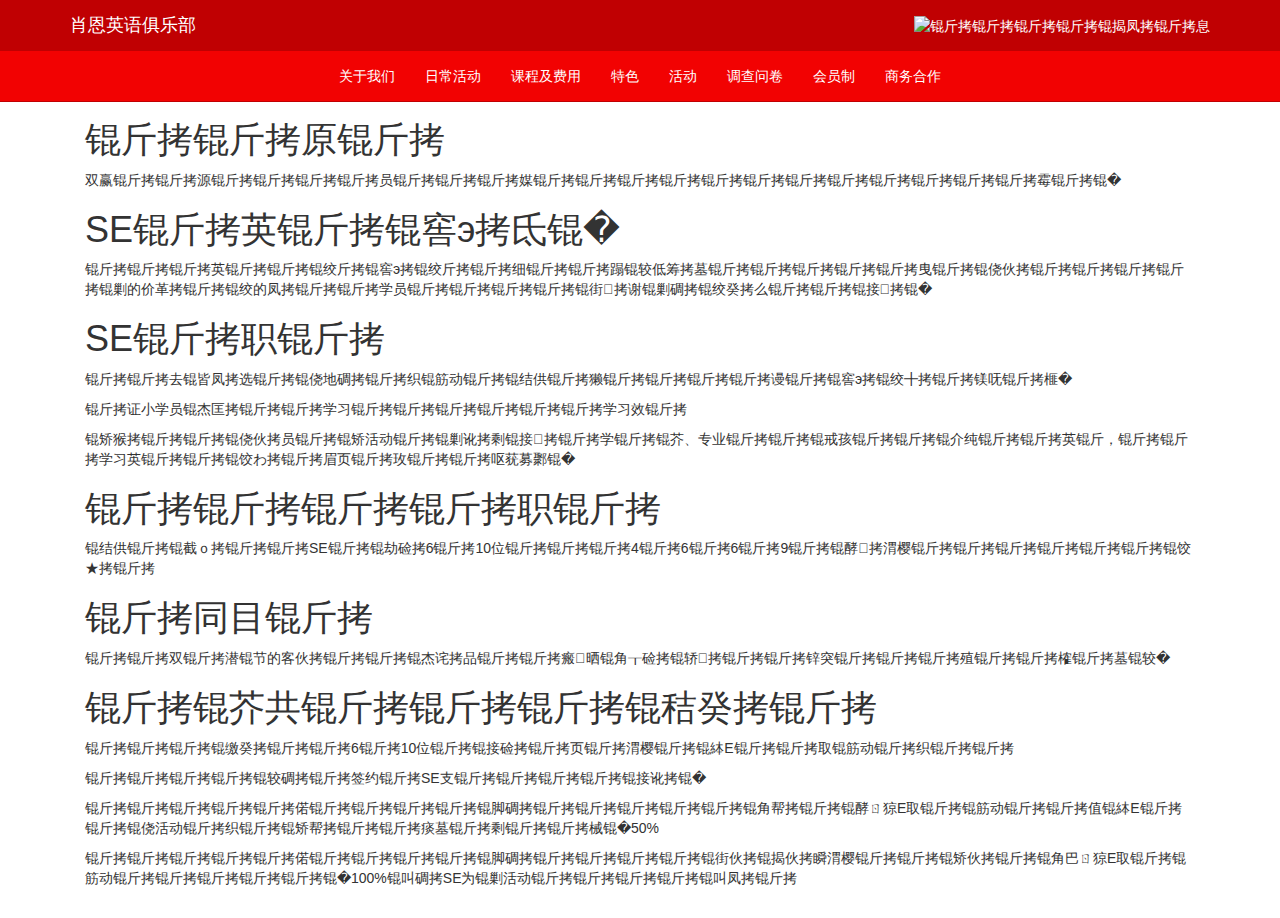
==== cooperation.html @ 761bf796 "Add website" ====
<!DOCTYPE html>
<html lang="en">

<head>
    <!-- Global site tag (gtag.js) - Google Analytics -->
    <script async src="https://www.googletagmanager.com/gtag/js?id=UA-167481021-1"></script>
    <script>
        window.dataLayer = window.dataLayer || [];

        function gtag() {
            dataLayer.push(arguments);
        }
        gtag('js', new Date());

        gtag('config', 'UA-167481021-1');
    </script>

    <meta http-equiv="content-type" content="text/html; charset=gbk">
    <meta name="viewport" content="width=device-width, initial-scale=1">
    <!-- ensure proper rendering and touch zooming on phone -->

    <meta name="baidu-site-verification" content="eTSmaGX7vf" />

    <title>Shawn English Club 肖恩英语俱乐部</title>

    <meta name="description" content="Ф��Ӣ����ֲ���һ��Ϊ���Ӣ�ﰮ�����������ṩһ����Ӣ���龰ѧϰ�����ѻ��ѡ�����ѧ����Ϣ����ƽ̨��һ����˽��Ӣ���������ͬʱҲ��˫��ƽ̨��Ϊ�����ѧϰ���ģ��˽��й��� Ͷ���й���Ѱ������̻��̼�һ������" />
    <meta name="keywords" content="Shawn English Club, Ф��Ӣ����ֲ�" />

    <!-- Bootstrap core CSS -->
    <link href="./scripts/webicons/webicons.css" rel="stylesheet">
    <link href="./scripts/Bootstrap/css/bootstrap.css" rel="stylesheet">
    <link href="./scripts/main.css" rel="stylesheet">

    <script src="./scripts/jquery-1.11.0.min.js"></script>

    <!-- Add mousewheel plugin (this is optional) -->
    <script type="text/javascript" src="./scripts/fancybox/jquery.mousewheel-3.0.6.pack.js"></script>

    <!-- Add fancyBox main JS and CSS files -->
    <script type="text/javascript" src="./scripts/fancybox/jquery.fancybox.js?v=2.1.4"></script>
    <link rel="stylesheet" type="text/css" href="./scripts/fancybox/jquery.fancybox.css?v=2.1.4" media="screen" />

    <!-- Add Button helper (this is optional) -->
    <link rel="stylesheet" type="text/css" href="./scripts/fancybox/helpers/jquery.fancybox-buttons.css?v=1.0.5" />
    <script type="text/javascript" src="./scripts/fancybox/helpers/jquery.fancybox-buttons.js?v=1.0.5"></script>


    <!-- Add Thumbnail helper (this is optional) -->
    <link rel="stylesheet" type="text/css" href="./scripts/fancybox/helpers/jquery.fancybox-thumbs.css?v=1.0.7" />
    <script type="text/javascript" src="./scripts/fancybox/helpers/jquery.fancybox-thumbs.js?v=1.0.7"></script>

    <!-- Add Media helper (this is optional) -->
    <script type="text/javascript" src="./scripts/fancybox/helpers/jquery.fancybox-media.js?v=1.0.5"></script>

    <script type="text/javascript">
        $(function() {
            $("[rel='tooltip']").tooltip();
        });
    </script>
</head>

<body>
    <div class="container">
        <div class="navbar navbar-inverse navbar-fixed-top nav_top" role="navigation">
            <div class="container">
                <div class="navbar-header">
                    <button type="button" class="navbar-toggle" data-toggle="collapse" data-target=".navbar-collapse">
						<span class="sr-only">Toggle navigation</span>
						<span class="icon-bar"></span>
					</button>
                    <a class="navbar-brand" href="http://www.shawnenglishclub.com" id="brand"></a>
                </div>
                <div class="collapse navbar-collapse">
                    <ul class="nav navbar-nav navbar-right">
                        <li>
                            <a target="_blank" href="http://wpa.qq.com/msgrd?v=3&uin=2992557020&site=qq&menu=yes"><img border="0" src="http://wpa.qq.com/pa?p=2:2992557020:41" alt="���������ҷ���Ϣ" title="���������ҷ���Ϣ" /></a>
                        </li>

                        <!-- <li><a id="changeLanguage" href="javaScript:void(0)" target="_blank">English</a></li>
	         		 	 -->
                    </ul>
                </div>
                <!--/.nav-collapse -->
            </div>
            <div class="nav_bot">

                <div class="container">
                    <div class="real_nav collapse navbar-collapse">
                        <ul class="nav navbar-nav">
                            <li>
                                <a id="btn_about" href="/about"></a>
                            </li>
                            <li>
                                <a id="btn_routine" href="/routine"></a>
                            </li>
                            <li>
                                <a id="btn_classes" href="/classes_fee"></a>
                            </li>
                            <li>
                                <a id="btn_features" href="/feature"></a>
                            </li>

                            <li>
                                <a id="btn_events" href="/events"></a>
                            </li>
                            <li>
                                <a id="btn_questionnaire" href="/questionnaire"></a>
                            </li>
                            <li>
                                <a id="btn_membership" href="/membership"></a>
                            </li>
                            <li>
                                <a id="btn_cooperation" href="/cooperation"></a>
                            </li>
                        </ul>
                    </div>
                </div>
            </div>

        </div>
    </div>

    <div class="container">
        <div class="starter-template">
            <h1>����ԭ��</h1>
            <p>˫Ӯ����Դ��������Ա������ý������������������������ù���</p>

            <h1>SE��Ӣ���ѧ�ص�</h1>
            <p>������Ӣ�����ʽ��ѧ��ʽ���ϸ����̣�ϵͳ�Ĺ����������ҷ���Ļ����������˵ļ۸����ʵķ�����ѧԱ���������֮�л�˵��ʹ�ô�����Ӣ��</p>

            <h1>SE��ְ��</h1>
            <p>����ȥ�Է�ѡ���ĵص���֯����ṩ��̡��������á���ѧ��ʩ���þ߼��鼮</p>
            <p>��֤СѧԱ�ܿ�����ѧϰ������������ѧϰЧ��</p>
            <p>�ú������Ļ�Ա���û���˶�ʣ�Ӣ���ѧ���桢רҵ�����亢�����鴿����Ӣ�����ѧϰӢ�����Ȥ���üҳ��õ����Żݵļ۸�</p>

            <h1>��������ְ��</h1>
            <p>�ṩ���أ�����SE���ټ�6��10λ������4��6��6��9���ͯ�μӣ�������������ȡ���</p>

            <h1>��ͬĿ��</h1>
            <p>����˫��Ǳ�ڵĿͻ������ܲ�Ʒ����񣬳ɹ�ǩԼ��ά�����пͻ������ֳ����ȶ��Ĺ�ϵ</p>

            <h1>���湲�������չ���</h1>
            <p>�������ɹ�����6��10λ���Ӽ���ҳ��μӣ���SE����ȡ���֯����</p>
            <p>���������ϵ���ǩԼ��SE֧���������Ӷ��</p>
            <p>����������ټ���������ŵ������������ǰ����֪ͨSEȡ�������ֵ�SE�����Ļ��֯���ð�����̵Ĺ��ʣ����е�50%</p>
            <p>����������ټ���������ŵ����������ֻ��һ�˲μӣ�����û����ǰ֪ͨSEȡ��������������100%�е�SEΪ�˻���������з���</p>
        </div>
    </div>
    <!-- /.container -->



    <!-- Bootstrap core JavaScript
    ================================================== -->
    <!-- Placed at the end of the document so the pages load faster -->
    <script src="./scripts/Bootstrap/js/bootstrap.js"></script>

    <script src="./scripts/main.js"></script>
    <script src="./scripts/home.js"></script>

    <script>
        // Modernizr with SVG detection required. http://modernizr.com
        ;
        window.Modernizr = function(a, b, c) {
                function B(a) {
                    j.cssText = a
                }

                function C(a, b) {
                    return B(m.join(a + ";") + (b || ""))
                }

                function D(a, b) {
                    return typeof a === b
                }

                function E(a, b) {
                    return !!~("" + a).indexOf(b)
                }

                function F(a, b) {
                    for (var d in a)
                        if (j[a[d]] !== c) return b == "pfx" ? a[d] : !0;
                    return !1
                }

                function G(a, b, d) {
                    for (var e in a) {
                        var f = b[a[e]];
                        if (f !== c) return d === !1 ? a[e] : D(f, "function") ? f.bind(d || b) : f
                    }
                    return !1
                }

                function H(a, b, c) {
                    var d = a.charAt(0).toUpperCase() + a.substr(1),
                        e = (a + " " + o.join(d + " ") + d).split(" ");
                    return D(b, "string") || D(b, "undefined") ? F(e, b) : (e = (a + " " + p.join(d + " ") + d).split(" "), G(e, b, c))
                }
                var d = "2.5.3",
                    e = {},
                    f = !0,
                    g = b.documentElement,
                    h = "modernizr",
                    i = b.createElement(h),
                    j = i.style,
                    k, l = {}.toString,
                    m = " -webkit- -moz- -o- -ms- ".split(" "),
                    n = "Webkit Moz O ms",
                    o = n.split(" "),
                    p = n.toLowerCase().split(" "),
                    q = {
                        svg: "http://www.w3.org/2000/svg"
                    },
                    r = {},
                    s = {},
                    t = {},
                    u = [],
                    v = u.slice,
                    w, x = function(a, c, d, e) {
                        var f, i, j, k = b.createElement("div"),
                            l = b.body,
                            m = l ? l : b.createElement("body");
                        if (parseInt(d, 10))
                            while (d--) j = b.createElement("div"), j.id = e ? e[d] : h + (d + 1), k.appendChild(j);
                        return f = ["&#173;", "<style>", a, "</style>"].join(""), k.id = h, m.innerHTML += f, m.appendChild(k), l || (m.style.background = "", g.appendChild(m)), i = c(k, a), l ? k.parentNode.removeChild(k) : m.parentNode.removeChild(m), !!i
                    },
                    y = function(b) {
                        var c = a.matchMedia || a.msMatchMedia;
                        if (c) return c(b).matches;
                        var d;
                        return x("@media " + b + " { #" + h + " { position: absolute; } }", function(b) {
                            d = (a.getComputedStyle ? getComputedStyle(b, null) : b.currentStyle)["position"] == "absolute"
                        }), d
                    },
                    z = {}.hasOwnProperty,
                    A;
                !D(z, "undefined") && !D(z.call, "undefined") ? A = function(a, b) {
                    return z.call(a, b)
                } : A = function(a, b) {
                    return b in a && D(a.constructor.prototype[b], "undefined")
                }, Function.prototype.bind || (Function.prototype.bind = function(b) {
                    var c = this;
                    if (typeof c != "function") throw new TypeError;
                    var d = v.call(arguments, 1),
                        e = function() {
                            if (this instanceof e) {
                                var a = function() {};
                                a.prototype = c.prototype;
                                var f = new a,
                                    g = c.apply(f, d.concat(v.call(arguments)));
                                return Object(g) === g ? g : f
                            }
                            return c.apply(b, d.concat(v.call(arguments)))
                        };
                    return e
                });
                var I = function(c, d) {
                    var f = c.join(""),
                        g = d.length;
                    x(f, function(c, d) {
                        var f = b.styleSheets[b.styleSheets.length - 1],
                            h = f ? f.cssRules && f.cssRules[0] ? f.cssRules[0].cssText : f.cssText || "" : "",
                            i = c.childNodes,
                            j = {};
                        while (g--) j[i[g].id] = i[g];
                        e.touch = "ontouchstart" in a || a.DocumentTouch && b instanceof DocumentTouch || (j.touch && j.touch.offsetTop) === 9
                    }, g, d)
                }([, ["@media (", m.join("touch-enabled),("), h, ")", "{#touch{top:9px;position:absolute}}"].join("")], [, "touch"]);
                r.touch = function() {
                    return e.touch
                }, r.rgba = function() {
                    return B("background-color:rgba(150,255,150,.5)"), E(j.backgroundColor, "rgba")
                }, r.backgroundsize = function() {
                    return H("backgroundSize")
                }, r.borderradius = function() {
                    return H("borderRadius")
                }, r.textshadow = function() {
                    return b.createElement("div").style.textShadow === ""
                }, r.opacity = function() {
                    return C("opacity:.55"), /^0.55$/.test(j.opacity)
                }, r.cssgradients = function() {
                    var a = "background-image:",
                        b = "gradient(linear,left top,right bottom,from(#9f9),to(white));",
                        c = "linear-gradient(left top,#9f9, white);";
                    return B((a + "-webkit- ".split(" ").join(b + a) + m.join(c + a)).slice(0, -a.length)), E(j.backgroundImage, "gradient")
                }, r.csstransitions = function() {
                    return H("transition")
                }, r.svg = function() {
                    return !!b.createElementNS && !!b.createElementNS(q.svg, "svg").createSVGRect
                }, r.inlinesvg = function() {
                    var a = b.createElement("div");
                    return a.innerHTML = "<svg/>", (a.firstChild && a.firstChild.namespaceURI) == q.svg
                };
                for (var J in r) A(r, J) && (w = J.toLowerCase(), e[w] = r[J](), u.push((e[w] ? "" : "no-") + w));
                return B(""), i = k = null,
                    function(a, b) {
                        function g(a, b) {
                            var c = a.createElement("p"),
                                d = a.getElementsByTagName("head")[0] || a.documentElement;
                            return c.innerHTML = "x<style>" + b + "</style>", d.insertBefore(c.lastChild, d.firstChild)
                        }

                        function h() {
                            var a = k.elements;
                            return typeof a == "string" ? a.split(" ") : a
                        }

                        function i(a) {
                            var b = {},
                                c = a.createElement,
                                e = a.createDocumentFragment,
                                f = e();
                            a.createElement = function(a) {
                                var e = (b[a] || (b[a] = c(a))).cloneNode();
                                return k.shivMethods && e.canHaveChildren && !d.test(a) ? f.appendChild(e) : e
                            }, a.createDocumentFragment = Function("h,f", "return function(){var n=f.cloneNode(),c=n.createElement;h.shivMethods&&(" + h().join().replace(/\w+/g, function(a) {
                                return b[a] = c(a), f.createElement(a), 'c("' + a + '")'
                            }) + ");return n}")(k, f)
                        }

                        function j(a) {
                            var b;
                            return a.documentShived ? a : (k.shivCSS && !e && (b = !!g(a, "article,aside,details,figcaption,figure,footer,header,hgroup,nav,section{display:block}audio{display:none}canvas,video{display:inline-block;*display:inline;*zoom:1}[hidden]{display:none}audio[controls]{display:inline-block;*display:inline;*zoom:1}mark{background:#FF0;color:#000}")), f || (b = !i(a)), b && (a.documentShived = b), a)
                        }
                        var c = a.html5 || {},
                            d = /^<|^(?:button|form|map|select|textarea)$/i,
                            e, f;
                        (function() {
                            var a = b.createElement("a");
                            a.innerHTML = "<xyz></xyz>", e = "hidden" in a, f = a.childNodes.length == 1 || function() {
                                try {
                                    b.createElement("a")
                                } catch (a) {
                                    return !0
                                }
                                var c = b.createDocumentFragment();
                                return typeof c.cloneNode == "undefined" || typeof c.createDocumentFragment == "undefined" || typeof c.createElement == "undefined"
                            }()
                        })();
                        var k = {
                            elements: c.elements || "abbr article aside audio bdi canvas data datalist details figcaption figure footer header hgroup mark meter nav output progress section summary time video",
                            shivCSS: c.shivCSS !== !1,
                            shivMethods: c.shivMethods !== !1,
                            type: "default",
                            shivDocument: j
                        };
                        a.html5 = k, j(b)
                    }(this, b), e._version = d, e._prefixes = m, e._domPrefixes = p, e._cssomPrefixes = o, e.mq = y, e.testProp = function(a) {
                        return F([a])
                    }, e.testAllProps = H, e.testStyles = x, g.className = g.className.replace(/(^|\s)no-js(\s|$)/, "$1$2") + (f ? " js " + u.join(" ") : ""), e
            }(this, this.document),
            function(a, b, c) {
                function d(a) {
                    return o.call(a) == "[object Function]"
                }

                function e(a) {
                    return typeof a == "string"
                }

                function f() {}

                function g(a) {
                    return !a || a == "loaded" || a == "complete" || a == "uninitialized"
                }

                function h() {
                    var a = p.shift();
                    q = 1, a ? a.t ? m(function() {
                        (a.t == "c" ? B.injectCss : B.injectJs)(a.s, 0, a.a, a.x, a.e, 1)
                    }, 0) : (a(), h()) : q = 0
                }

                function i(a, c, d, e, f, i, j) {
                    function k(b) {
                        if (!o && g(l.readyState) && (u.r = o = 1, !q && h(), l.onload = l.onreadystatechange = null, b)) {
                            a != "img" && m(function() {
                                t.removeChild(l)
                            }, 50);
                            for (var d in y[c]) y[c].hasOwnProperty(d) && y[c][d].onload()
                        }
                    }
                    var j = j || B.errorTimeout,
                        l = {},
                        o = 0,
                        r = 0,
                        u = {
                            t: d,
                            s: c,
                            e: f,
                            a: i,
                            x: j
                        };
                    y[c] === 1 && (r = 1, y[c] = [], l = b.createElement(a)), a == "object" ? l.data = c : (l.src = c, l.type = a), l.width = l.height = "0", l.onerror = l.onload = l.onreadystatechange = function() {
                        k.call(this, r)
                    }, p.splice(e, 0, u), a != "img" && (r || y[c] === 2 ? (t.insertBefore(l, s ? null : n), m(k, j)) : y[c].push(l))
                }

                function j(a, b, c, d, f) {
                    return q = 0, b = b || "j", e(a) ? i(b == "c" ? v : u, a, b, this.i++, c, d, f) : (p.splice(this.i++, 0, a), p.length == 1 && h()), this
                }

                function k() {
                    var a = B;
                    return a.loader = {
                        load: j,
                        i: 0
                    }, a
                }
                var l = b.documentElement,
                    m = a.setTimeout,
                    n = b.getElementsByTagName("script")[0],
                    o = {}.toString,
                    p = [],
                    q = 0,
                    r = "MozAppearance" in l.style,
                    s = r && !!b.createRange().compareNode,
                    t = s ? l : n.parentNode,
                    l = a.opera && o.call(a.opera) == "[object Opera]",
                    l = !!b.attachEvent && !l,
                    u = r ? "object" : l ? "script" : "img",
                    v = l ? "script" : u,
                    w = Array.isArray || function(a) {
                        return o.call(a) == "[object Array]"
                    },
                    x = [],
                    y = {},
                    z = {
                        timeout: function(a, b) {
                            return b.length && (a.timeout = b[0]), a
                        }
                    },
                    A, B;
                B = function(a) {
                    function b(a) {
                        var a = a.split("!"),
                            b = x.length,
                            c = a.pop(),
                            d = a.length,
                            c = {
                                url: c,
                                origUrl: c,
                                prefixes: a
                            },
                            e, f, g;
                        for (f = 0; f < d; f++) g = a[f].split("="), (e = z[g.shift()]) && (c = e(c, g));
                        for (f = 0; f < b; f++) c = x[f](c);
                        return c
                    }

                    function g(a, e, f, g, i) {
                        var j = b(a),
                            l = j.autoCallback;
                        j.url.split(".").pop().split("?").shift(), j.bypass || (e && (e = d(e) ? e : e[a] || e[g] || e[a.split("/").pop().split("?")[0]] || h), j.instead ? j.instead(a, e, f, g, i) : (y[j.url] ? j.noexec = !0 : y[j.url] = 1, f.load(j.url, j.forceCSS || !j.forceJS && "css" == j.url.split(".").pop().split("?").shift() ? "c" : c, j.noexec, j.attrs, j.timeout), (d(e) || d(l)) && f.load(function() {
                            k(), e && e(j.origUrl, i, g), l && l(j.origUrl, i, g), y[j.url] = 2
                        })))
                    }

                    function i(a, b) {
                        function c(a, c) {
                            if (a) {
                                if (e(a)) c || (j = function() {
                                    var a = [].slice.call(arguments);
                                    k.apply(this, a), l()
                                }), g(a, j, b, 0, h);
                                else if (Object(a) === a)
                                    for (n in m = function() {
                                            var b = 0,
                                                c;
                                            for (c in a) a.hasOwnProperty(c) && b++;
                                            return b
                                        }(), a) a.hasOwnProperty(n) && (!c && !--m && (d(j) ? j = function() {
                                        var a = [].slice.call(arguments);
                                        k.apply(this, a), l()
                                    } : j[n] = function(a) {
                                        return function() {
                                            var b = [].slice.call(arguments);
                                            a && a.apply(this, b), l()
                                        }
                                    }(k[n])), g(a[n], j, b, n, h))
                            } else !c && l()
                        }
                        var h = !!a.test,
                            i = a.load || a.both,
                            j = a.callback || f,
                            k = j,
                            l = a.complete || f,
                            m, n;
                        c(h ? a.yep : a.nope, !!i), i && c(i)
                    }
                    var j, l, m = this.yepnope.loader;
                    if (e(a)) g(a, 0, m, 0);
                    else if (w(a))
                        for (j = 0; j < a.length; j++) l = a[j], e(l) ? g(l, 0, m, 0) : w(l) ? B(l) : Object(l) === l && i(l, m);
                    else Object(a) === a && i(a, m)
                }, B.addPrefix = function(a, b) {
                    z[a] = b
                }, B.addFilter = function(a) {
                    x.push(a)
                }, B.errorTimeout = 1e4, b.readyState == null && b.addEventListener && (b.readyState = "loading", b.addEventListener("DOMContentLoaded", A = function() {
                    b.removeEventListener("DOMContentLoaded", A, 0), b.readyState = "complete"
                }, 0)), a.yepnope = k(), a.yepnope.executeStack = h, a.yepnope.injectJs = function(a, c, d, e, i, j) {
                    var k = b.createElement("script"),
                        l, o, e = e || B.errorTimeout;
                    k.src = a;
                    for (o in d) k.setAttribute(o, d[o]);
                    c = j ? h : c || f, k.onreadystatechange = k.onload = function() {
                        !l && g(k.readyState) && (l = 1, c(), k.onload = k.onreadystatechange = null)
                    }, m(function() {
                        l || (l = 1, c(1))
                    }, e), i ? k.onload() : n.parentNode.insertBefore(k, n)
                }, a.yepnope.injectCss = function(a, c, d, e, g, i) {
                    var e = b.createElement("link"),
                        j, c = i ? h : c || f;
                    e.href = a, e.rel = "stylesheet", e.type = "text/css";
                    for (j in d) e.setAttribute(j, d[j]);
                    g || (n.parentNode.insertBefore(e, n), m(c, 0))
                }
            }(this, document), Modernizr.load = function() {
                yepnope.apply(window, [].slice.call(arguments, 0))
            };
    </script>

</body>

</html>
---- scripts/webicons/webicons.css ----
/* Webicons by Adam Fairhead at Fairhead Creative http://fairheadcreative.com */
.webicon {
  display: inline-block;
  background-size: 100%;
  width: 30px;
  height: 30px;
  text-indent: -999em;
  text-align: left;
  -moz-box-shadow: 0 1px 0 rgba(0, 0, 0, 0.5);
  -webkit-box-shadow: 0 1px 0 rgba(0, 0, 0, 0.5);
  box-shadow: 0 1px 0 rgba(0, 0, 0, 0.5);
  -moz-border-radius: 5px;
  -webkit-border-radius: 5px;
  border-radius: 5px;
  margin-bottom: 5px; }

.webicon:hover {
  margin: -1px 0 1px;
  -moz-box-shadow: 0 2px 0 rgba(0, 0, 0, 0.25);
  -webkit-box-shadow: 0 2px 0 rgba(0, 0, 0, 0.25);
  box-shadow: 0 2px 0 rgba(0, 0, 0, 0.25); }

.webicon.small {
  width: 20px;
  height: 20px;
  -moz-border-radius: 3px;
  -webkit-border-radius: 3px;
  border-radius: 3px; }

.webicon.large {
  width: 48px;
  height: 48px;
  -moz-border-radius: 6px;
  -webkit-border-radius: 6px;
  border-radius: 6px; }

/* restore webicons accessibility for print */
@media print {
  * {
      background: transparent !important;
      color: #000 !important;
      -moz-box-shadow: none !important;
      -webkit-box-shadow: none !important;
      box-shadow: none !important;
      text-shadow: none !important;
  }
  .webicon {
    text-indent: 0;
    width: auto !important;
    height: auto !important;
    -moz-border-radius: 0 !important;
    -webkit-border-radius: 0 !important;
    border-radius: 0 !important;
  }
}

.no-svg .webicon.f500px {
  background: url("webicons/webicon-f500px-m.png"); }

.no-svg .webicon.f500px.large {
  background: url("webicons/webicon-f500px.png"); }

.no-svg .webicon.f500px.small {
  background: url("webicons/webicon-f500px-s.png"); }

.svg .webicon.f500px {
  background: url("webicons/webicon-f500px.svg"); }

.no-svg .webicon.aboutme {
  background: url("webicons/webicon-aboutme-m.png"); }

.no-svg .webicon.aboutme.large {
  background: url("webicons/webicon-aboutme.png"); }

.no-svg .webicon.aboutme.small {
  background: url("webicons/webicon-aboutme-s.png"); }

.svg .webicon.aboutme {
  background: url("webicons/webicon-aboutme.svg"); }

.no-svg .webicon.adn {
  background: url("webicons/webicon-adn-m.png"); }

.no-svg .webicon.adn.large {
  background: url("webicons/webicon-adn.png"); }

.no-svg .webicon.adn.small {
  background: url("webicons/webicon-adn-s.png"); }

.svg .webicon.adn {
  background: url("webicons/webicon-adn.svg"); }

.no-svg .webicon.android {
  background: url("webicons/webicon-android-m.png"); }

.no-svg .webicon.android.large {
  background: url("webicons/webicon-android.png"); }

.no-svg .webicon.android.small {
  background: url("webicons/webicon-android-s.png"); }

.svg .webicon.android {
  background: url("webicons/webicon-android.svg"); }

.no-svg .webicon.apple {
  background: url("webicons/webicon-apple-m.png"); }

.no-svg .webicon.apple.large {
  background: url("webicons/webicon-apple.png"); }

.no-svg .webicon.apple.small {
  background: url("webicons/webicon-apple-s.png"); }

.svg .webicon.apple {
  background: url("webicons/webicon-apple.svg"); }

.no-svg .webicon.behance {
  background: url("webicons/webicon-behance-m.png"); }

.no-svg .webicon.behance.large {
  background: url("webicons/webicon-behance.png"); }

.no-svg .webicon.behance.small {
  background: url("webicons/webicon-behance-s.png"); }

.svg .webicon.behance {
  background: url("webicons/webicon-behance.svg"); }

.no-svg .webicon.bitbucket {
  background: url("webicons/webicon-bitbucket-m.png"); }

.no-svg .webicon.bitbucket.large {
  background: url("webicons/webicon-bitbucket.png"); }

.no-svg .webicon.bitbucket.small {
  background: url("webicons/webicon-bitbucket-s.png"); }

.svg .webicon.bitbucket {
  background: url("webicons/webicon-bitbucket.svg"); }

.no-svg .webicon.blogger {
  background: url("webicons/webicon-blogger-m.png"); }

.no-svg .webicon.blogger.large {
  background: url("webicons/webicon-blogger.png"); }

.no-svg .webicon.blogger.small {
  background: url("webicons/webicon-blogger-s.png"); }

.svg .webicon.blogger {
  background: url("webicons/webicon-blogger.svg"); }

.no-svg .webicon.branch {
  background: url("webicons/webicon-branch-m.png"); }

.no-svg .webicon.branch.large {
  background: url("webicons/webicon-branch.png"); }

.no-svg .webicon.branch.small {
  background: url("webicons/webicon-branch-s.png"); }

.svg .webicon.branch {
  background: url("webicons/webicon-branch.svg"); }

.no-svg .webicon.coderwall {
  background: url("webicons/webicon-coderwall-m.png"); }

.no-svg .webicon.coderwall.large {
  background: url("webicons/webicon-coderwall.png"); }

.no-svg .webicon.coderwall.small {
  background: url("webicons/webicon-coderwall-s.png"); }

.svg .webicon.coderwall {
  background: url("webicons/webicon-coderwall.svg"); }

.no-svg .webicon.creativecloud {
  background: url("webicons/webicon-creativecloud-m.png"); }

.no-svg .webicon.creativecloud.large {
  background: url("webicons/webicon-creativecloud.png"); }

.no-svg .webicon.creativecloud.small {
  background: url("webicons/webicon-creativecloud-s.png"); }

.svg .webicon.creativecloud {
  background: url("webicons/webicon-creativecloud.svg"); }

.no-svg .webicon.dribbble {
  background: url("webicons/webicon-dribbble-m.png"); }

.no-svg .webicon.dribbble.large {
  background: url("webicons/webicon-dribbble.png"); }

.no-svg .webicon.dribbble.small {
  background: url("webicons/webicon-dribbble-s.png"); }

.svg .webicon.dribbble {
  background: url("webicons/webicon-dribbble.svg"); }

.no-svg .webicon.deviantart {
  background: url("webicons/webicon-deviantart-m.png"); }

.no-svg .webicon.deviantart.large {
  background: url("webicons/webicon-deviantart.png"); }

.no-svg .webicon.deviantart.small {
  background: url("webicons/webicon-deviantart-s.png"); }

.svg .webicon.deviantart {
  background: url("webicons/webicon-deviantart.svg"); }

.no-svg .webicon.dropbox {
  background: url("webicons/webicon-dropbox-m.png"); }

.no-svg .webicon.dropbox.large {
  background: url("webicons/webicon-dropbox.png"); }

.no-svg .webicon.dropbox.small {
  background: url("webicons/webicon-dropbox-s.png"); }

.svg .webicon.dropbox {
  background: url("webicons/webicon-dropbox.svg"); }

.no-svg .webicon.evernote {
  background: url("webicons/webicon-evernote-m.png"); }

.no-svg .webicon.evernote.large {
  background: url("webicons/webicon-evernote.png"); }

.no-svg .webicon.evernote.small {
  background: url("webicons/webicon-evernote-s.png"); }

.svg .webicon.evernote {
  background: url("webicons/webicon-evernote.svg"); }

.no-svg .webicon.fairheadcreative {
  background: url("webicons/webicon-fairheadcreative-m.png"); }

.no-svg .webicon.fairheadcreative.large {
  background: url("webicons/webicon-fairheadcreative.png"); }

.no-svg .webicon.fairheadcreative.small {
  background: url("webicons/webicon-fairheadcreative-s.png"); }

.svg .webicon.fairheadcreative {
  background: url("webicons/webicon-fairheadcreative.svg"); }

.no-svg .webicon.facebook {
  background: url("webicons/webicon-facebook-m.png"); }

.no-svg .webicon.facebook.large {
  background: url("webicons/webicon-facebook.png"); }

.no-svg .webicon.facebook.small {
  background: url("webicons/webicon-facebook-s.png"); }

.svg .webicon.facebook {
  background: url("webicons/webicon-facebook.svg"); }

.no-svg .webicon.flickr {
  background: url("webicons/webicon-flickr-m.png"); }

.no-svg .webicon.flickr.large {
  background: url("webicons/webicon-flickr.png"); }

.no-svg .webicon.flickr.small {
  background: url("webicons/webicon-flickr-s.png"); }

.svg .webicon.flickr {
  background: url("webicons/webicon-flickr.svg"); }

.no-svg .webicon.foursquare {
  background: url("webicons/webicon-foursquare-m.png"); }

.no-svg .webicon.foursquare.large {
  background: url("webicons/webicon-foursquare.png"); }

.no-svg .webicon.foursquare.small {
  background: url("webicons/webicon-foursquare-s.png"); }

.svg .webicon.foursquare {
  background: url("webicons/webicon-foursquare.svg"); }

.no-svg .webicon.git {
  background: url("webicons/webicon-git-m.png"); }

.no-svg .webicon.git.large {
  background: url("webicons/webicon-git.png"); }

.no-svg .webicon.git.small {
  background: url("webicons/webicon-git-s.png"); }

.svg .webicon.git {
  background: url("webicons/webicon-git.svg"); }

.no-svg .webicon.github {
  background: url("webicons/webicon-github-m.png"); }

.no-svg .webicon.github.large {
  background: url("webicons/webicon-github.png"); }

.no-svg .webicon.github.small {
  background: url("webicons/webicon-github-s.png"); }

.svg .webicon.github {
  background: url("webicons/webicon-github.svg"); }

.no-svg .webicon.goodreads {
  background: url("webicons/webicon-goodreads-m.png"); }

.no-svg .webicon.goodreads.large {
  background: url("webicons/webicon-goodreads.png"); }

.no-svg .webicon.goodreads.small {
  background: url("webicons/webicon-goodreads-s.png"); }

.svg .webicon.goodreads {
  background: url("webicons/webicon-goodreads.svg"); }

.no-svg .webicon.google {
  background: url("webicons/webicon-google-m.png"); }

.no-svg .webicon.google.large {
  background: url("webicons/webicon-google.png"); }

.no-svg .webicon.google.small {
  background: url("webicons/webicon-google-s.png"); }

.svg .webicon.google {
  background: url("webicons/webicon-google.svg"); }

.no-svg .webicon.googleplay {
  background: url("webicons/webicon-googleplay-m.png"); }

.no-svg .webicon.googleplay.large {
  background: url("webicons/webicon-googleplay.png"); }

.no-svg .webicon.googleplay.small {
  background: url("webicons/webicon-googleplay-s.png"); }

.svg .webicon.googleplay {
  background: url("webicons/webicon-googleplay.svg"); }

.no-svg .webicon.googleplus {
  background: url("webicons/webicon-googleplus-m.png"); }

.no-svg .webicon.googleplus.large {
  background: url("webicons/webicon-googleplus.png"); }

.no-svg .webicon.googleplus.small {
  background: url("webicons/webicon-googleplus-s.png"); }

.svg .webicon.googleplus {
  background: url("webicons/webicon-googleplus.svg"); }

.no-svg .webicon.hangouts {
  background: url("webicons/webicon-hangouts-m.png"); }

.no-svg .webicon.hangouts.large {
  background: url("webicons/webicon-hangouts.png"); }

.no-svg .webicon.hangouts.small {
  background: url("webicons/webicon-hangouts-s.png"); }

.svg .webicon.hangouts {
  background: url("webicons/webicon-hangouts.svg"); }

.no-svg .webicon.html5 {
  background: url("webicons/webicon-html5-m.png"); }

.no-svg .webicon.html5.large {
  background: url("webicons/webicon-html5.png"); }

.no-svg .webicon.html5.small {
  background: url("webicons/webicon-html5-s.png"); }

.svg .webicon.html5 {
  background: url("webicons/webicon-html5.svg"); }

.no-svg .webicon.icloud {
  background: url("webicons/webicon-icloud-m.png"); }

.no-svg .webicon.icloud.large {
  background: url("webicons/webicon-icloud.png"); }

.no-svg .webicon.icloud.small {
  background: url("webicons/webicon-icloud-s.png"); }

.svg .webicon.icloud {
  background: url("webicons/webicon-icloud.svg"); }

.no-svg .webicon.indiegogo {
  background: url("webicons/webicon-indiegogo-m.png"); }

.no-svg .webicon.indiegogo.large {
  background: url("webicons/webicon-indiegogo.png"); }

.no-svg .webicon.indiegogo.small {
  background: url("webicons/webicon-indiegogo-s.png"); }

.svg .webicon.indiegogo {
  background: url("webicons/webicon-indiegogo.svg"); }

.no-svg .webicon.instagram {
  background: url("webicons/webicon-instagram-m.png"); }

.no-svg .webicon.instagram.large {
  background: url("webicons/webicon-instagram.png"); }

.no-svg .webicon.instagram.small {
  background: url("webicons/webicon-instagram-s.png"); }

.svg .webicon.instagram {
  background: url("webicons/webicon-instagram.svg"); }

.no-svg .webicon.instapaper {
  background: url("webicons/webicon-instapaper-m.png"); }

.no-svg .webicon.instapaper.large {
  background: url("webicons/webicon-instapaper.png"); }

.no-svg .webicon.instapaper.small {
  background: url("webicons/webicon-instapaper-s.png"); }

.svg .webicon.instapaper {
  background: url("webicons/webicon-instapaper.svg"); }

.no-svg .webicon.kickstarter {
  background: url("webicons/webicon-kickstarter-m.png"); }

.no-svg .webicon.kickstarter.large {
  background: url("webicons/webicon-kickstarter.png"); }

.no-svg .webicon.kickstarter.small {
  background: url("webicons/webicon-kickstarter-s.png"); }

.svg .webicon.kickstarter {
  background: url("webicons/webicon-kickstarter.svg"); }

.no-svg .webicon.klout {
  background: url("webicons/webicon-klout-m.png"); }

.no-svg .webicon.klout.large {
  background: url("webicons/webicon-klout.png"); }

.no-svg .webicon.klout.small {
  background: url("webicons/webicon-klout-s.png"); }

.svg .webicon.klout {
  background: url("webicons/webicon-klout.svg"); }

.no-svg .webicon.lastfm {
  background: url("webicons/webicon-lastfm-m.png"); }

.no-svg .webicon.lastfm.large {
  background: url("webicons/webicon-lastfm.png"); }

.no-svg .webicon.lastfm.small {
  background: url("webicons/webicon-lastfm-s.png"); }

.svg .webicon.lastfm {
  background: url("webicons/webicon-lastfm.svg"); }

.no-svg .webicon.linkedin {
  background: url("webicons/webicon-linkedin-m.png"); }

.no-svg .webicon.linkedin.large {
  background: url("webicons/webicon-linkedin.png"); }

.no-svg .webicon.linkedin.small {
  background: url("webicons/webicon-linkedin-s.png"); }

.svg .webicon.linkedin {
  background: url("webicons/webicon-linkedin.svg"); }

.no-svg .webicon.mail {
  background: url("webicons/webicon-mail-m.png"); }

.no-svg .webicon.mail.large {
  background: url("webicons/webicon-mail.png"); }

.no-svg .webicon.mail.small {
  background: url("webicons/webicon-mail-s.png"); }

.svg .webicon.mail {
  background: url("webicons/webicon-mail.svg"); }

.no-svg .webicon.medium {
  background: url("webicons/webicon-medium-m.png"); }

.no-svg .webicon.medium.large {
  background: url("webicons/webicon-medium.png"); }

.no-svg .webicon.medium.small {
  background: url("webicons/webicon-medium-s.png"); }

.svg .webicon.medium {
  background: url("webicons/webicon-medium.svg"); }

.no-svg .webicon.mixi {
  background: url("webicons/webicon-mixi-m.png"); }

.no-svg .webicon.mixi.large {
  background: url("webicons/webicon-mixi.png"); }

.no-svg .webicon.mixi.small {
  background: url("webicons/webicon-mixi-s.png"); }

.svg .webicon.mixi {
  background: url("webicons/webicon-mixi.svg"); }

.no-svg .webicon.msn {
  background: url("webicons/webicon-msn-m.png"); }

.no-svg .webicon.msn.large {
  background: url("webicons/webicon-msn.png"); }

.no-svg .webicon.msn.small {
  background: url("webicons/webicon-msn-s.png"); }

.svg .webicon.msn {
  background: url("webicons/webicon-msn.svg"); }

.no-svg .webicon.openid {
  background: url("webicons/webicon-openid-m.png"); }

.no-svg .webicon.openid.large {
  background: url("webicons/webicon-openid.png"); }

.no-svg .webicon.openid.small {
  background: url("webicons/webicon-openid-s.png"); }

.svg .webicon.openid {
  background: url("webicons/webicon-openid.svg"); }

.no-svg .webicon.picasa {
  background: url("webicons/webicon-picasa-m.png"); }

.no-svg .webicon.picasa.large {
  background: url("webicons/webicon-picasa.png"); }

.no-svg .webicon.picasa.small {
  background: url("webicons/webicon-picasa-s.png"); }

.svg .webicon.picasa {
  background: url("webicons/webicon-picasa.svg"); }

.no-svg .webicon.pinterest {
  background: url("webicons/webicon-pinterest-m.png"); }

.no-svg .webicon.pinterest.large {
  background: url("webicons/webicon-pinterest.png"); }

.no-svg .webicon.pinterest.small {
  background: url("webicons/webicon-pinterest-s.png"); }

.svg .webicon.pinterest {
  background: url("webicons/webicon-pinterest.svg"); }

.no-svg .webicon.pocketapp {
  background: url("webicons/webicon-pocketapp-m.png"); }

.no-svg .webicon.pocketapp.large {
  background: url("webicons/webicon-pocketapp.png"); }

.no-svg .webicon.pocketapp.small {
  background: url("webicons/webicon-pocketapp-s.png"); }

.svg .webicon.pocketapp {
  background: url("webicons/webicon-pocketapp.svg"); }

.no-svg .webicon.potluck {
  background: url("webicons/webicon-potluck-m.png"); }

.no-svg .webicon.potluck.large {
  background: url("webicons/webicon-potluck.png"); }

.no-svg .webicon.potluck.small {
  background: url("webicons/webicon-potluck-s.png"); }

.svg .webicon.potluck {
  background: url("webicons/webicon-potluck.svg"); }

.no-svg .webicon.quora {
  background: url("webicons/webicon-quora-m.png"); }

.no-svg .webicon.quora.large {
  background: url("webicons/webicon-quora.png"); }

.no-svg .webicon.quora.small {
  background: url("webicons/webicon-quora-s.png"); }

.svg .webicon.quora {
  background: url("webicons/webicon-quora.svg"); }

.no-svg .webicon.orkut {
  background: url("webicons/webicon-orkut-m.png"); }

.no-svg .webicon.orkut.large {
  background: url("webicons/webicon-orkut.png"); }

.no-svg .webicon.orkut.small {
  background: url("webicons/webicon-orkut-s.png"); }

.svg .webicon.orkut {
  background: url("webicons/webicon-orkut.svg"); }

.no-svg .webicon.mercurial {
  background: url("webicons/webicon-mercurial-m.png"); }

.no-svg .webicon.mercurial.large {
  background: url("webicons/webicon-mercurial.png"); }

.no-svg .webicon.mercurial.small {
  background: url("webicons/webicon-mercurial-s.png"); }

.svg .webicon.mercurial {
  background: url("webicons/webicon-mercurial.svg"); }

.no-svg .webicon.rdio {
  background: url("webicons/webicon-rdio-m.png"); }

.no-svg .webicon.rdio.large {
  background: url("webicons/webicon-rdio.png"); }

.no-svg .webicon.rdio.small {
  background: url("webicons/webicon-rdio-s.png"); }

.svg .webicon.rdio {
  background: url("webicons/webicon-rdio.svg"); }

.no-svg .webicon.reddit {
  background: url("webicons/webicon-reddit-m.png"); }

.no-svg .webicon.reddit.large {
  background: url("webicons/webicon-reddit.png"); }

.no-svg .webicon.reddit.small {
  background: url("webicons/webicon-reddit-s.png"); }

.svg .webicon.reddit {
  background: url("webicons/webicon-reddit.svg"); }

.no-svg .webicon.renren {
  background: url("webicons/webicon-renren-m.png"); }

.no-svg .webicon.renren.large {
  background: url("webicons/webicon-renren.png"); }

.no-svg .webicon.renren.small {
  background: url("webicons/webicon-renren-s.png"); }

.svg .webicon.renren {
  background: url("webicons/webicon-renren.svg"); }

.no-svg .webicon.rss {
  background: url("webicons/webicon-rss-m.png"); }

.no-svg .webicon.rss.large {
  background: url("webicons/webicon-rss.png"); }

.no-svg .webicon.rss.small {
  background: url("webicons/webicon-rss-s.png"); }

.svg .webicon.rss {
  background: url("webicons/webicon-rss.svg"); }

.no-svg .webicon.skitch {
  background: url("webicons/webicon-skitch-m.png"); }

.no-svg .webicon.skitch.large {
  background: url("webicons/webicon-skitch.png"); }

.no-svg .webicon.skitch.small {
  background: url("webicons/webicon-skitch-s.png"); }

.svg .webicon.skitch {
  background: url("webicons/webicon-skitch.svg"); }

.no-svg .webicon.skype {
  background: url("webicons/webicon-skype-m.png"); }

.no-svg .webicon.skype.large {
  background: url("webicons/webicon-skype.png"); }

.no-svg .webicon.skype.small {
  background: url("webicons/webicon-skype-s.png"); }

.svg .webicon.skype {
  background: url("webicons/webicon-skype.svg"); }

.no-svg .webicon.soundcloud {
  background: url("webicons/webicon-soundcloud-m.png"); }

.no-svg .webicon.soundcloud.large {
  background: url("webicons/webicon-soundcloud.png"); }

.no-svg .webicon.soundcloud.small {
  background: url("webicons/webicon-soundcloud-s.png"); }

.svg .webicon.soundcloud {
  background: url("webicons/webicon-soundcloud.svg"); }

.no-svg .webicon.spotify {
  background: url("webicons/webicon-spotify-m.png"); }

.no-svg .webicon.spotify.large {
  background: url("webicons/webicon-spotify.png"); }

.no-svg .webicon.spotify.small {
  background: url("webicons/webicon-spotify-s.png"); }

.svg .webicon.spotify {
  background: url("webicons/webicon-spotify.svg"); }

.no-svg .webicon.stackoverflow {
  background: url("webicons/webicon-stackoverflow-m.png"); }

.no-svg .webicon.stackoverflow.large {
  background: url("webicons/webicon-stackoverflow.png"); }

.no-svg .webicon.stackoverflow.small {
  background: url("webicons/webicon-stackoverflow-s.png"); }

.svg .webicon.stackoverflow {
  background: url("webicons/webicon-stackoverflow.svg"); }

.no-svg .webicon.stumbleupon {
  background: url("webicons/webicon-stumbleupon-m.png"); }

.no-svg .webicon.stumbleupon.large {
  background: url("webicons/webicon-stumbleupon.png"); }

.no-svg .webicon.stumbleupon.small {
  background: url("webicons/webicon-stumbleupon-s.png"); }

.svg .webicon.stumbleupon {
  background: url("webicons/webicon-stumbleupon.svg"); }

.no-svg .webicon.svtle {
  background: url("webicons/webicon-svtle-m.png"); }

.no-svg .webicon.svtle.large {
  background: url("webicons/webicon-svtle.png"); }

.no-svg .webicon.svtle.small {
  background: url("webicons/webicon-svtle-s.png"); }

.svg .webicon.svtle {
  background: url("webicons/webicon-svtle.svg"); }

.no-svg .webicon.svn {
  background: url("webicons/webicon-svn-m.png"); }

.no-svg .webicon.svn.large {
  background: url("webicons/webicon-svn.png"); }

.no-svg .webicon.svn.small {
  background: url("webicons/webicon-svn-s.png"); }

.svg .webicon.svn {
  background: url("webicons/webicon-svn.svg"); }

.no-svg .webicon.tent {
  background: url("webicons/webicon-tent-m.png"); }

.no-svg .webicon.tent.large {
  background: url("webicons/webicon-tent.png"); }

.no-svg .webicon.tent.small {
  background: url("webicons/webicon-tent-s.png"); }

.svg .webicon.tent {
  background: url("webicons/webicon-tent.svg"); }

.no-svg .webicon.tripadvisor {
  background: url("webicons/webicon-tripadvisor-m.png"); }

.no-svg .webicon.tripadvisor.large {
  background: url("webicons/webicon-tripadvisor.png"); }

.no-svg .webicon.tripadvisor.small {
  background: url("webicons/webicon-tripadvisor-s.png"); }

.svg .webicon.tripadvisor {
  background: url("webicons/webicon-tripadvisor.svg"); }

.no-svg .webicon.tumblr {
  background: url("webicons/webicon-tumblr-m.png"); }

.no-svg .webicon.tumblr.large {
  background: url("webicons/webicon-tumblr.png"); }

.no-svg .webicon.tumblr.small {
  background: url("webicons/webicon-tumblr-s.png"); }

.svg .webicon.tumblr {
  background: url("webicons/webicon-tumblr.svg"); }

.no-svg .webicon.twitter {
  background: url("webicons/webicon-twitter-m.png"); }

.no-svg .webicon.twitter.large {
  background: url("webicons/webicon-twitter.png"); }

.no-svg .webicon.twitter.small {
  background: url("webicons/webicon-twitter-s.png"); }

.svg .webicon.twitter {
  background: url("webicons/webicon-twitter.svg"); }

.no-svg .webicon.viadeo {
  background: url("webicons/webicon-viadeo-m.png"); }

.no-svg .webicon.viadeo.large {
  background: url("webicons/webicon-viadeo.png"); }

.no-svg .webicon.viadeo.small {
  background: url("webicons/webicon-viadeo-s.png"); }

.svg .webicon.viadeo {
  background: url("webicons/webicon-viadeo.svg"); }

.no-svg .webicon.vine {
  background: url("webicons/webicon-vine-m.png"); }

.no-svg .webicon.vine.large {
  background: url("webicons/webicon-vine.png"); }

.no-svg .webicon.vine.small {
  background: url("webicons/webicon-vine-s.png"); }

.svg .webicon.vine {
  background: url("webicons/webicon-vine.svg"); }

.no-svg .webicon.vimeo {
  background: url("webicons/webicon-vimeo-m.png"); }

.no-svg .webicon.vimeo.large {
  background: url("webicons/webicon-vimeo.png"); }

.no-svg .webicon.vimeo.small {
  background: url("webicons/webicon-vimeo-s.png"); }

.svg .webicon.vimeo {
  background: url("webicons/webicon-vimeo.svg"); }

.no-svg .webicon.weibo {
  background: url("webicons/webicon-weibo-m.png"); }

.no-svg .webicon.weibo.large {
  background: url("webicons/webicon-weibo.png"); }

.no-svg .webicon.weibo.small {
  background: url("webicons/webicon-weibo-s.png"); }

.svg .webicon.weibo {
  background: url("webicons/webicon-weibo.svg"); }

.no-svg .webicon.windows {
  background: url("webicons/webicon-windows-m.png"); }

.no-svg .webicon.windows.large {
  background: url("webicons/webicon-windows.png"); }

.no-svg .webicon.windows.small {
  background: url("webicons/webicon-windows-s.png"); }

.svg .webicon.windows {
  background: url("webicons/webicon-windows.svg"); }

.no-svg .webicon.wordpress {
  background: url("webicons/webicon-wordpress-m.png"); }

.no-svg .webicon.wordpress.large {
  background: url("webicons/webicon-wordpress.png"); }

.no-svg .webicon.wordpress.small {
  background: url("webicons/webicon-wordpress-s.png"); }

.svg .webicon.wordpress {
  background: url("webicons/webicon-wordpress.svg"); }

.no-svg .webicon.xing {
  background: url("webicons/webicon-xing-m.png"); }

.no-svg .webicon.xing.large {
  background: url("webicons/webicon-xing.png"); }

.no-svg .webicon.xing.small {
  background: url("webicons/webicon-xing-s.png"); }

.svg .webicon.xing {
  background: url("webicons/webicon-xing.svg"); }

.no-svg .webicon.yahoo {
  background: url("webicons/webicon-yahoo-m.png"); }

.no-svg .webicon.yahoo.large {
  background: url("webicons/webicon-yahoo.png"); }

.no-svg .webicon.yahoo.small {
  background: url("webicons/webicon-yahoo-s.png"); }

.svg .webicon.yahoo {
  background: url("webicons/webicon-yahoo.svg"); }

.no-svg .webicon.yelp {
  background: url("webicons/webicon-yelp-m.png"); }

.no-svg .webicon.yelp.large {
  background: url("webicons/webicon-yelp.png"); }

.no-svg .webicon.yelp.small {
  background: url("webicons/webicon-yelp-s.png"); }

.svg .webicon.yelp {
  background: url("webicons/webicon-yelp.svg"); }

.no-svg .webicon.youtube {
  background: url("webicons/webicon-youtube-m.png"); }

.no-svg .webicon.youtube.large {
  background: url("webicons/webicon-youtube.png"); }

.no-svg .webicon.youtube.small {
  background: url("webicons/webicon-youtube-s.png"); }

.svg .webicon.youtube {
  background: url("webicons/webicon-youtube.svg"); }

.no-svg .webicon.youversion {
  background: url("webicons/webicon-youversion-m.png"); }

.no-svg .webicon.youversion.large {
  background: url("webicons/webicon-youversion.png"); }

.no-svg .webicon.youversion.small {
  background: url("webicons/webicon-youversion-s.png"); }

.svg .webicon.youversion {
  background: url("webicons/webicon-youversion.svg"); }

.no-svg .webicon.zerply {
  background: url("webicons/webicon-zerply-m.png"); }

.no-svg .webicon.zerply.large {
  background: url("webicons/webicon-zerply.png"); }

.no-svg .webicon.zerply.small {
  background: url("webicons/webicon-zerply-s.png"); }

.svg .webicon.zerply {
  background: url("webicons/webicon-zerply.svg"); }
---- scripts/main.css ----
.starter-template {
	padding: 100px 15px 0px 15px;
}

.real_nav {
	margin-left : auto;
	margin-right : auto;
	padding-left : 15px;
	padding-right : 15px;
	
}

.nav_top {
	background-color: #C00002;
	border-color: #C00002;
}

.nav_bot {
	background-color: #f20202;
	border-color: #f20202;
}


@media (min-width: 768px){
    .navbar-nav{
        margin: 0 auto;
        display: table;
        table-layout: fixed;
        float:none;
    }
}

.online-plan {
	padding-bottom: 10px;
	margin-top:10px;
	
	border-radius: 3px;
	
	background-color: #FF4000;
}

.class-plan {
	padding-bottom: 10px;
	margin-top:10px;
	
	border-radius: 3px;
	
	background: #FF8000;
}

.coop-plan {
	padding-bottom: 10px;
	margin-top:10px;
	padding-right:0px;
	padding-left: 0px;
	
	border-radius: 3px;
	
	background: #FE642E;
}

.individual-coop-price {
	padding-left: 0px;
	padding-right: 0px;
		
}

.row-last {
	margin-left: 0px;
	margin-right: 0px;
}

.price {
	background: rgba(0,0,0,0.18);
	border-radius: 10px;
	width: 90px;
	height: 100px;
	margin: 0 auto;
}

.currency {
	position: relative;
	top: -8px;
	left: -7px;
	text-align: center;
	color: #ffffff;
	line-height: 14px;	
}

.amount {
	margin: 0px 0px 0px -10px;
	font-weight: bold;
	font-size: 28px;
	color: #ffffff;
}

.rate {
	color: #ffffff;
}

.price-container {
	text-align: center;
}

.amount-container {
	text-align: center;
	padding: 10px 0px 0px 0px;
}

.plan-separator {
	float: left;
	width: 3px;
	height: 280px;
	margin: 40px 30px 0 30px;
	background: #333;
}

.size {
	margin-left: auto;
	margin-right: auto;
}



.membership-silver {
	padding-bottom: 10px;
	margin-top:10px;
	
	border-radius: 3px;
	
	background: silver;
}

.membership-gold {
	padding-bottom: 10px;
	margin-top:10px;

	border-radius: 3px;
	background: #FFD700;
}

.membership-platinum {
	padding-bottom: 10px;
	margin-top:10px;
	
	border-radius: 3px;
	background: #E5E4E2;
}

.membership-price {
	background: rgba(0,0,0,0.18);
	border-radius: 50px;
	width: 100px;
	height: 100px;
	margin: 0 auto;
}

.membership-amount-container {
	text-align: center;
	padding: 21px 0px 0px 0px;
}

.membership-currency {
	position: relative;
	top: -17px;
	left: -7px;
	text-align: center;
	color: #ffffff;
	line-height: 14px;	
}

.membership-amount {
	margin: 0px 0px 0px -10px;
	font-weight: bold;
	font-size: 40px;
	color: #ffffff;
}

.membership-wrap {
	overflow: hidden;
}

.mem-col {
	margin-bottom: -99999px;
    padding-bottom: 99999px;
}

.gallery {
	margin-top: 20px;
	
	padding: 5px 5px 5px 5px;
	
}

.carousel-inner {
	width: 100%;
}
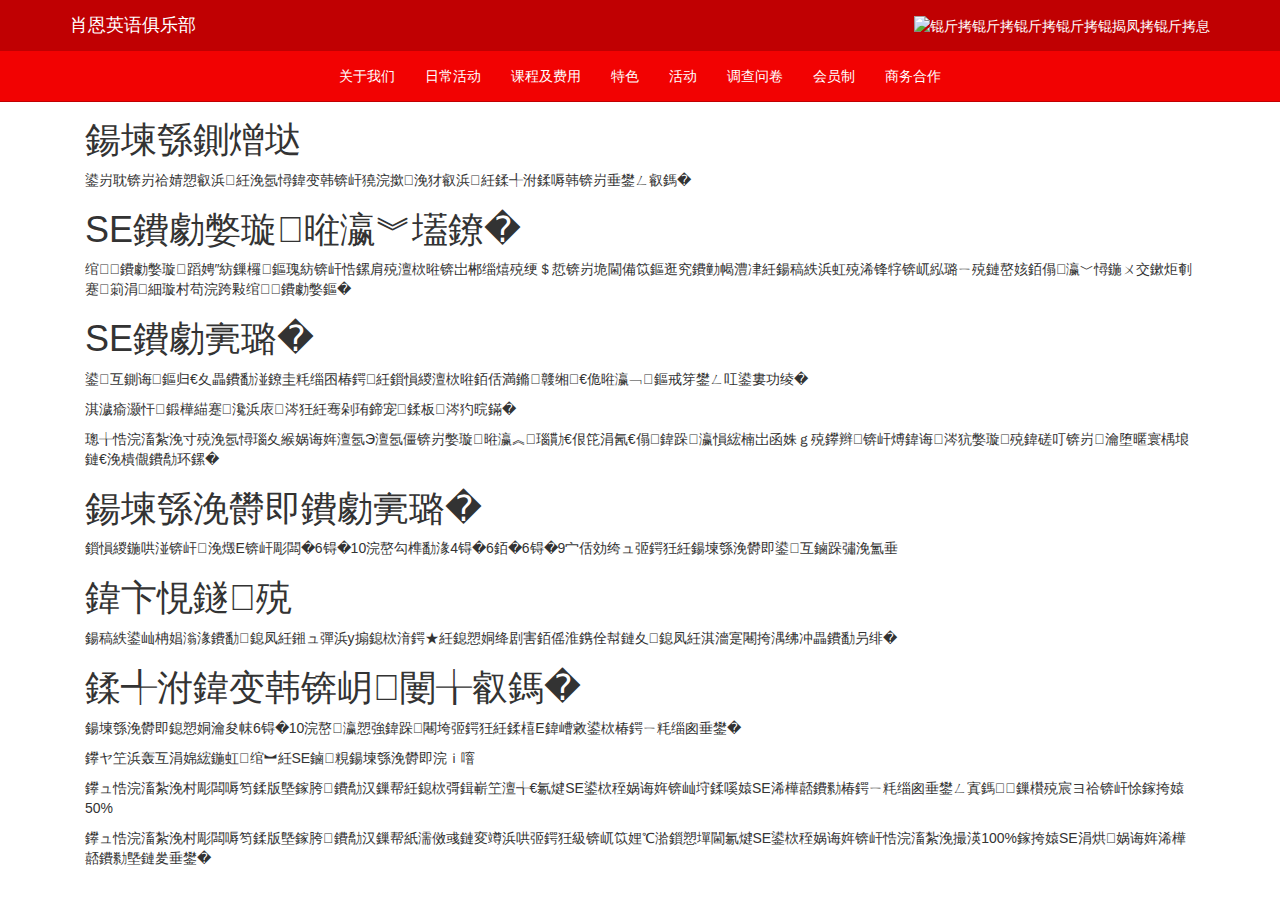
==== commit d449d3db: "fix" ====
--- a/cooperation.html
+++ b/cooperation.html
@@ -122,28 +122,28 @@
 
     <div class="container">
         <div class="starter-template">
-            <h1>����ԭ��</h1>
-            <p>˫Ӯ����Դ��������Ա������ý������������������������ù���</p>
-
-            <h1>SE��Ӣ���ѧ�ص�</h1>
-            <p>������Ӣ�����ʽ��ѧ��ʽ���ϸ����̣�ϵͳ�Ĺ����������ҷ���Ļ����������˵ļ۸����ʵķ�����ѧԱ���������֮�л�˵��ʹ�ô�����Ӣ��</p>
-
-            <h1>SE��ְ��</h1>
-            <p>����ȥ�Է�ѡ���ĵص���֯����ṩ��̡��������á���ѧ��ʩ���þ߼��鼮</p>
-            <p>��֤СѧԱ�ܿ�����ѧϰ������������ѧϰЧ��</p>
-            <p>�ú������Ļ�Ա���û���˶�ʣ�Ӣ���ѧ���桢רҵ�����亢�����鴿����Ӣ�����ѧϰӢ�����Ȥ���üҳ��õ����Żݵļ۸�</p>
-
-            <h1>��������ְ��</h1>
-            <p>�ṩ���أ�����SE���ټ�6��10λ������4��6��6��9���ͯ�μӣ�������������ȡ���</p>
-
-            <h1>��ͬĿ��</h1>
-            <p>����˫��Ǳ�ڵĿͻ������ܲ�Ʒ����񣬳ɹ�ǩԼ��ά�����пͻ������ֳ����ȶ��Ĺ�ϵ</p>
-
-            <h1>���湲�������չ���</h1>
-            <p>�������ɹ�����6��10λ���Ӽ���ҳ��μӣ���SE����ȡ���֯����</p>
-            <p>���������ϵ���ǩԼ��SE֧���������Ӷ��</p>
-            <p>����������ټ���������ŵ������������ǰ����֪ͨSEȡ�������ֵ�SE�����Ļ��֯���ð�����̵Ĺ��ʣ����е�50%</p>
-            <p>����������ټ���������ŵ����������ֻ��һ�˲μӣ�����û����ǰ֪ͨSEȡ��������������100%�е�SEΪ�˻���������з���</p>
+            <h1>合作原则</h1>
+            <p>双赢，资源共享，会员共享，媒体宣传共享，利益分享，费用共担</p>
+
+            <h1>SE的英语教学特点</h1>
+            <p>纯正的英语浸泡式教学方式，合格的外教，系统的管理，舒适且方便的环境，吸引人的价格，优质的服务。让学员在轻松愉快之中会说并使用纯正的英文</p>
+
+            <h1>SE的职责</h1>
+            <p>可以去对方选定的地点组织活动，提供外教、场景布置、教学设施与用具及书籍</p>
+            <p>保证小学员很快融于学习，并立即见到学习效果</p>
+            <p>让合作伙伴的会员觉得活动多姿多彩，英语教学正规、专业。让其孩子体验纯正的英语，培养学习英语的兴趣，让家长得到最优惠的价格</p>
+
+            <h1>合作伙伴的职责</h1>
+            <p>提供场地，宣传SE，召集6～10位年龄在4～6、6～9岁儿童参加，合作伙伴可以收取会费</p>
+
+            <h1>共同目的</h1>
+            <p>吸引双方潜在的客户，接受产品或服务，成功签约。维持现有客户，保持长期稳定的关系</p>
+
+            <h1>利益共享，风险共担</h1>
+            <p>合作伙伴成功安排6～10位孩子及其家长参加，则SE免收取活动组织费用</p>
+            <p>若三人以上当场签约，SE支付合作伙伴佣金</p>
+            <p>若合作伙伴召集不到所承诺的人数，或提前三天通知SE取消活动，或分担SE付出的活动组织费用包括外教的工资，各承担50%</p>
+            <p>若合作伙伴召集不到所承诺的人数（如只有一人参加），且没有提前通知SE取消活动，合作伙伴需100%承担SE为此活动付出的所有费用</p>
         </div>
     </div>
     <!-- /.container -->
